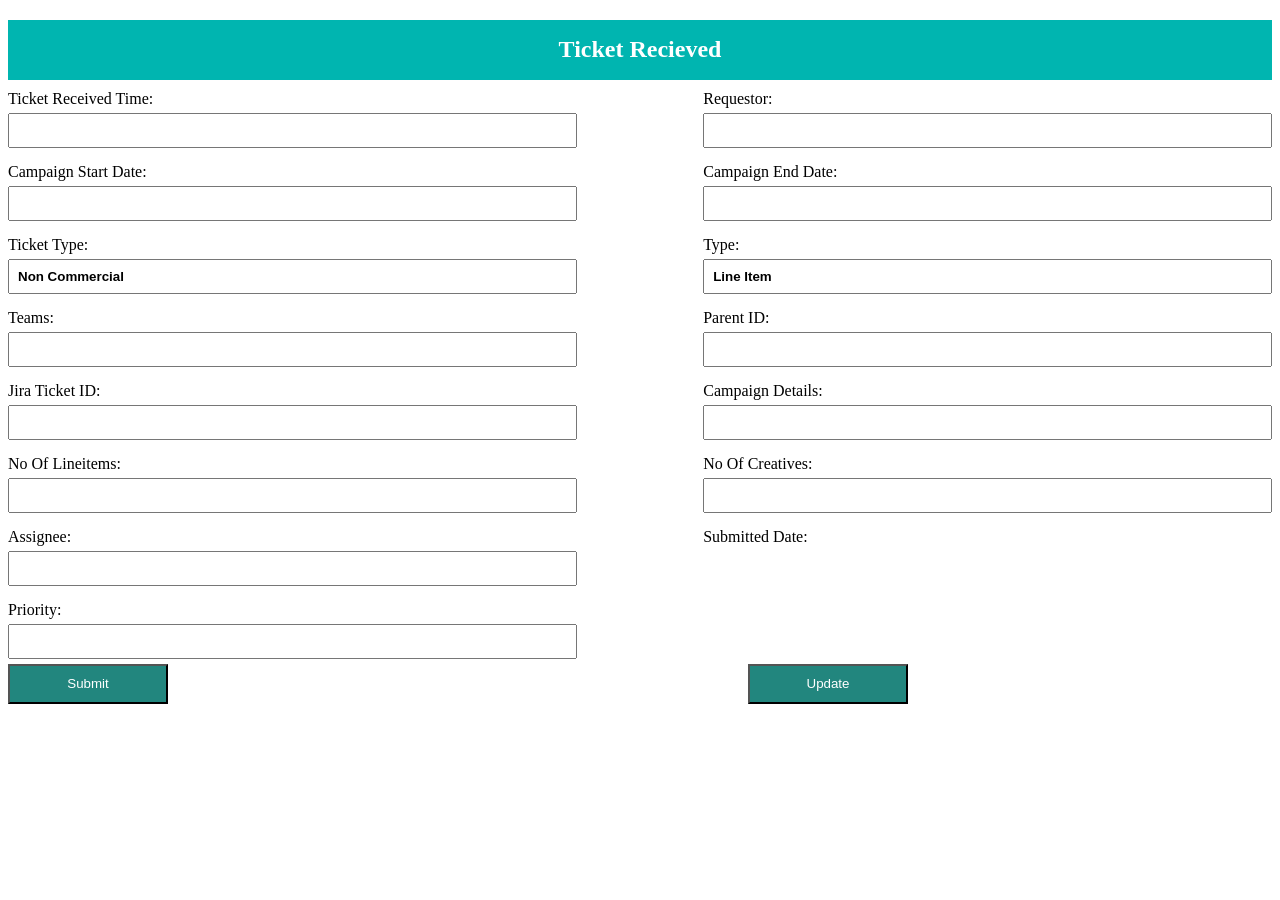
==== index.html @ 4c69f0fb "c" ====
<!DOCTYPE html>
<html lang="en">
<head>
    <meta charset="UTF-8">
    <meta name="viewport" content="width=device-width, initial-scale=1.0">
    <title>Document</title>
    <link rel="stylesheet" href="./form.css">
</head>
<body>
    <div id="div1">
            <h2 id="ticket">Ticket Recieved</h2>
    </div>
    <form action="#" method="post">
        <div class="form-container">
            <!-- Left Side -->
            <div class="form-column">
                <label for="ticket-received-time">Ticket Received Time:</label>
                <input type="text" id="ticket-received-time" name="ticket-received-time">
                
                <label for="campaign-start-date">Campaign Start Date:</label>
                <input type="text" id="campaign-start-date" name="campaign-start-date" required>
                
                <label for="ticket-type">Ticket Type:</label>
                <input type="text" id="ticket-type" name="ticket-type" value="Non Commercial" class="bold" readonly>
                
                <label for="teams">Teams:</label>
                <input type="text" id="teams" name="teams">
                
                <label for="jira-ticket-id">Jira Ticket ID:</label>
                <input type="text" id="jira-ticket-id" name="jira-ticket-id">
                
                <label for="no-of-lineitems">No Of Lineitems:</label>
                <input type="number" id="no-of-lineitems" name="no-of-lineitems">
                
                <label for="assignee">Assignee:</label>
                <input type="text" id="assignee" name="assignee">
                
                <label for="priority">Priority:</label>
                <input type="text" id="priority" name="priority">
            </div>

            <div class="form-column">
                <label for="requestor">Requestor:</label>
                <input type="text" id="requestor" name="requestor">
                
                <label for="campaign-end-date">Campaign End Date:</label>
                <input type="text" id="campaign-end-date" name="campaign-end-date">
                
                <label for="line-item-type">Type:</label>
                <input type="text" id="line-item-type" name="line-item-type" value="Line Item" class="bold" readonly>
                
                <label for="parent-id">Parent ID:</label>
                <input type="text" id="parent-id" name="parent-id">
                
                <label for="campaign-details">Campaign Details:</label>
                <input type="text" id="campaign-details" name="campaign-details">
                
                <label for="no-of-creatives">No Of Creatives:</label>
                <input type="number" id="no-of-creatives" name="no-of-creatives">
                
                <label for="submitted-date">Submitted Date:</label>
              
            </div>
        </div>
        <div id="button1">
        <button id="btn1" type="submit">Submit</button>
        <button id="btn2">Update</button>
    </div>
    </form>

<script src="./form.js"></script>
</body>
</html>
---- form.css ----
#div1{
    height: 60px;
    background-color: #00b5b0;
}
#ticket{
   color: white;   
   display: flex;
   justify-content: center;
   align-items: center;
   /* border: 2px solid red; */
   height: 60px;
}
#div2{
    border: 2px solid red;
    width: 1000px;
    height: 100px;
}
label {
    display: block;
    margin-top: 10px;
}
input, select {
    margin: 5px 0;
    padding: 8px;
    width: 100%;
    box-sizing: border-box;
}
.form-container {
    display: flex;
    justify-content: space-between;
    gap: 20px;
}
.form-column {
    width: 45%;
}
.bold {
    font-weight: bold;
}
#button1{
    /* border: 2px solid red; */
    width: 900px;
    display: flex;
    justify-content: space-between;
}
#btn1{
    width: 160px;
    height: 40px;
    color: white;
    background-color: rgb(34, 134, 126);
}
#btn2{
    width: 160px;
    height: 40px;
    color: white;
    background-color: rgb(34, 134, 126);
}
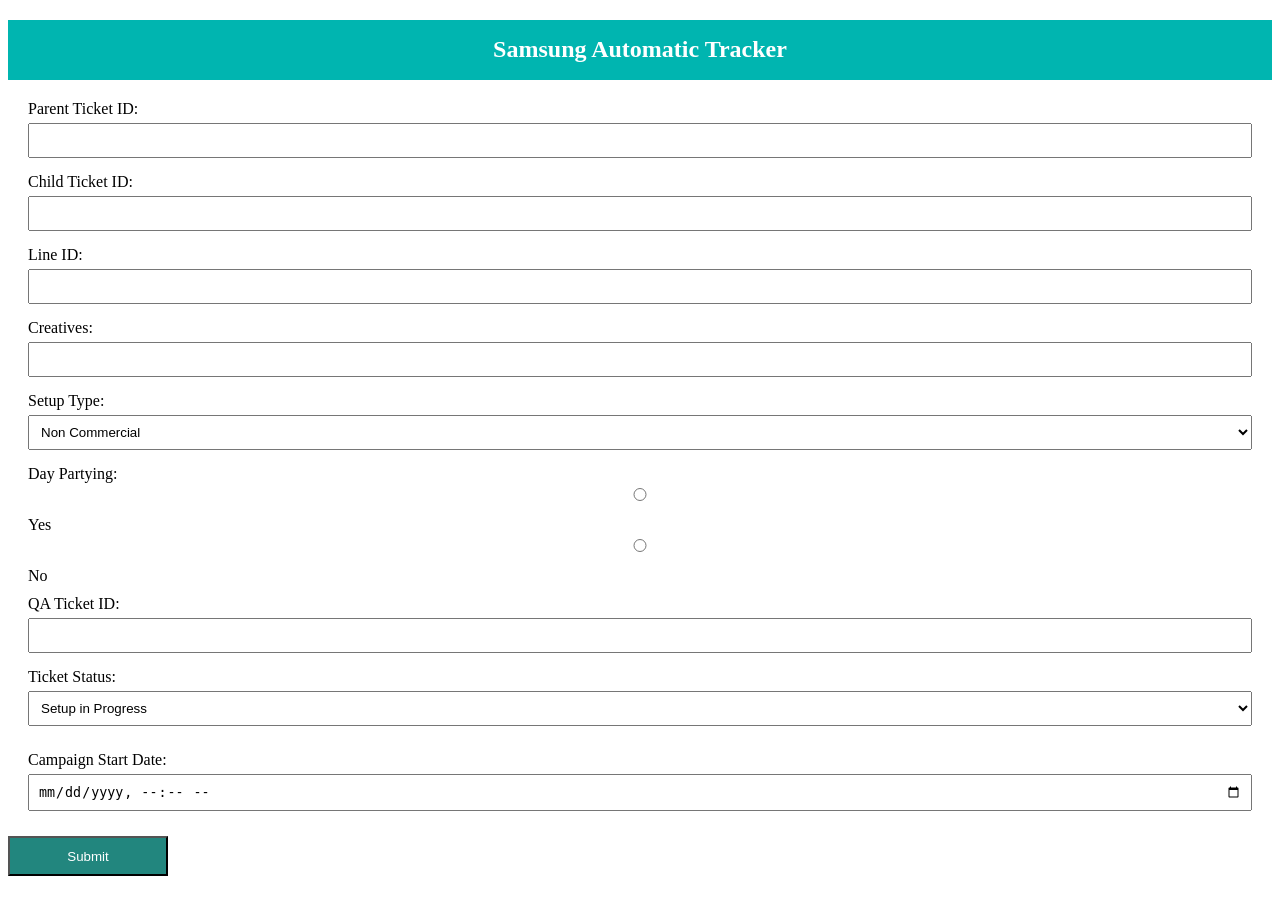
==== commit 97f3692d: "c" ====
--- a/index.html
+++ b/index.html
@@ -8,66 +8,61 @@
 </head>
 <body>
     <div id="div1">
-            <h2 id="ticket">Ticket Recieved</h2>
+        <h2 id="ticket">Samsung  Automatic Tracker
+        </h2>
     </div>
     <form action="#" method="post">
         <div class="form-container">
-            <!-- Left Side -->
+          
             <div class="form-column">
-                <label for="ticket-received-time">Ticket Received Time:</label>
-                <input type="text" id="ticket-received-time" name="ticket-received-time">
+                <label for="parent-ticket-id">Parent Ticket ID:</label>
+                <input type="text" id="parent-ticket-id" name="parent_ticket_id" required>
                 
-                <label for="campaign-start-date">Campaign Start Date:</label>
-                <input type="text" id="campaign-start-date" name="campaign-start-date" required>
+                <label for="child-ticket-id">Child Ticket ID:</label>
+                <input type="text" id="child-ticket-id" name="child_ticket_id" required>
                 
-                <label for="ticket-type">Ticket Type:</label>
-                <input type="text" id="ticket-type" name="ticket-type" value="Non Commercial" class="bold" readonly>
+                <label for="line-id">Line ID:</label>
+                <input type="text" id="line-id" name="line_id" required>
                 
-                <label for="teams">Teams:</label>
-                <input type="text" id="teams" name="teams">
+                <label for="creatives">Creatives:</label>
+                <input type="text" id="creatives" name="creatives" required>
                 
-                <label for="jira-ticket-id">Jira Ticket ID:</label>
-                <input type="text" id="jira-ticket-id" name="jira-ticket-id">
+                <label for="setup-type">Setup Type:</label>
+                <select id="setup-type" name="setup_type" required>
+                    <option value="Commercial">Commercial</option>
+                    <option value="Non Commercial" selected>Non Commercial</option>
+                </select>
                 
-                <label for="no-of-lineitems">No Of Lineitems:</label>
-                <input type="number" id="no-of-lineitems" name="no-of-lineitems">
+                <label for="day-partying">Day Partying:</label>
+                <div id="day-partying">
+                    <input type="radio" id="yes" name="day_partying" value="yes" required>
+                    <label for="yes">Yes</label>
+                    <input type="radio" id="no" name="day_partying" value="no" required>
+                    <label for="no">No</label>
+                </div>
                 
-                <label for="assignee">Assignee:</label>
-                <input type="text" id="assignee" name="assignee">
+                <label for="qa-ticket-id">QA Ticket ID:</label>
+                <input type="text" id="qa-ticket-id" name="QA_ticket_id" required>
                 
-                <label for="priority">Priority:</label>
-                <input type="text" id="priority" name="priority">
+                <label for="ticket-status">Ticket Status:</label>
+                <select id="ticket-status" name="ticket_status" required>
+                    <option value="Setup in Progress">Setup in Progress</option>
+                    <option value="Waiting for Update">Waiting for Update</option>
+                    <option value="Ready for QA">Ready for QA</option>
+                </select>
             </div>
 
             <div class="form-column">
-                <label for="requestor">Requestor:</label>
-                <input type="text" id="requestor" name="requestor">
-                
-                <label for="campaign-end-date">Campaign End Date:</label>
-                <input type="text" id="campaign-end-date" name="campaign-end-date">
-                
-                <label for="line-item-type">Type:</label>
-                <input type="text" id="line-item-type" name="line-item-type" value="Line Item" class="bold" readonly>
-                
-                <label for="parent-id">Parent ID:</label>
-                <input type="text" id="parent-id" name="parent-id">
-                
-                <label for="campaign-details">Campaign Details:</label>
-                <input type="text" id="campaign-details" name="campaign-details">
-                
-                <label for="no-of-creatives">No Of Creatives:</label>
-                <input type="number" id="no-of-creatives" name="no-of-creatives">
-                
-                <label for="submitted-date">Submitted Date:</label>
-              
+                <label for="campaign-start-date">Campaign Start Date:</label>
+                <input type="datetime-local" id="campaign-start-date" name="campaign_start_date" required>
             </div>
         </div>
         <div id="button1">
-        <button id="btn1" type="submit">Submit</button>
-        <button id="btn2">Update</button>
-    </div>
+            <button id="btn1" type="submit">Submit</button>
+        </div>
     </form>
 
-<script src="./form.js"></script>
+    <script src="./form.js"></script>
 </body>
-</html>+</html>
+ 
--- a/form.css
+++ b/form.css
@@ -2,55 +2,58 @@
     height: 60px;
     background-color: #00b5b0;
 }
-#ticket{
-   color: white;   
-   display: flex;
-   justify-content: center;
-   align-items: center;
-   /* border: 2px solid red; */
-   height: 60px;
+
+#ticket {
+    color: white;
+    display: flex;
+    justify-content: center;
+    align-items: center;
+    height: 60px;
 }
+
 #div2{
     border: 2px solid red;
     width: 1000px;
     height: 100px;
 }
+
 label {
     display: block;
     margin-top: 10px;
+    font-size: 16px;
 }
+
 input, select {
     margin: 5px 0;
     padding: 8px;
-    width: 100%;
-    box-sizing: border-box;
+    width: 100%;  /* Ensure inputs take full width */
+    box-sizing: border-box;  /* Make sure padding is included in width calculation */
 }
+
 .form-container {
-    display: flex;
-    justify-content: space-between;
-    gap: 20px;
+    display: block;  /* Change flex to block to make fields appear one below another */
+    margin: 20px; /* Optional for spacing */
 }
+
 .form-column {
-    width: 45%;
+    width: 100%;  /* Each column should span the full width */
+    margin-bottom: 20px;  /* Optional for spacing between fields */
 }
+
 .bold {
     font-weight: bold;
 }
+
 #button1{
-    /* border: 2px solid red; */
-    width: 900px;
+    width: 100%;
     display: flex;
     justify-content: space-between;
+    margin-top: 20px;
 }
-#btn1{
+
+#btn1, #btn2 {
     width: 160px;
     height: 40px;
     color: white;
     background-color: rgb(34, 134, 126);
 }
-#btn2{
-    width: 160px;
-    height: 40px;
-    color: white;
-    background-color: rgb(34, 134, 126);
-}
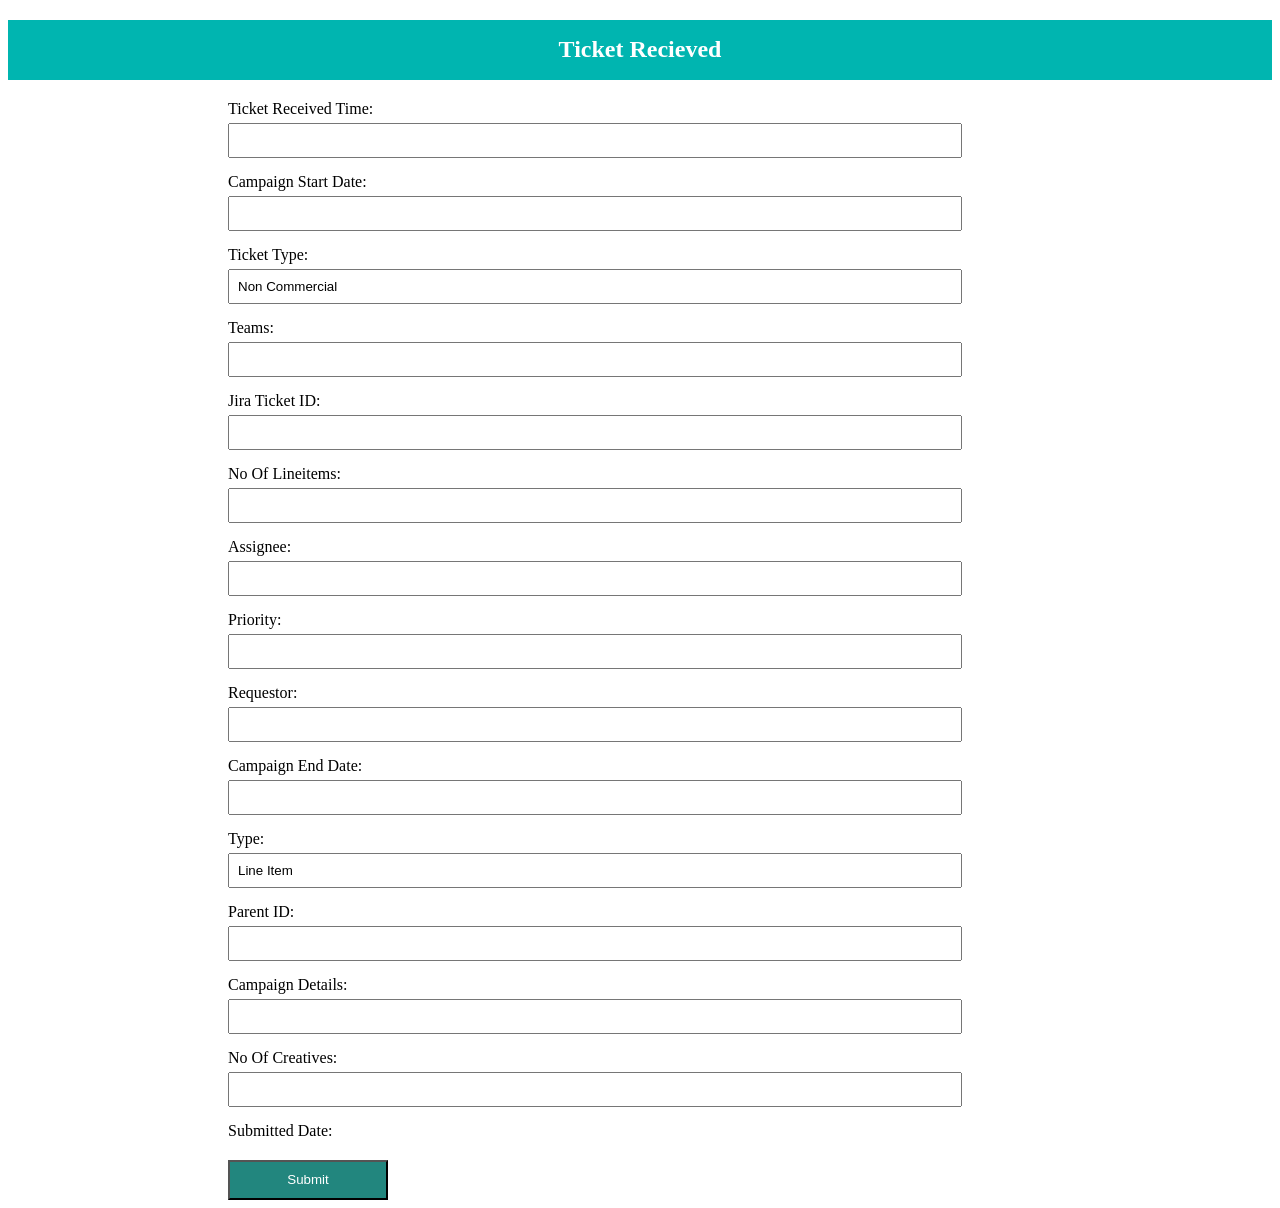
==== commit 044991f7: "c" ====
--- a/index.html
+++ b/index.html
@@ -8,61 +8,66 @@
 </head>
 <body>
     <div id="div1">
-        <h2 id="ticket">Samsung  Automatic Tracker
-        </h2>
+            <h2 id="ticket">Ticket Recieved</h2>
     </div>
     <form action="#" method="post">
         <div class="form-container">
-          
+            <!-- Left Side -->
             <div class="form-column">
-                <label for="parent-ticket-id">Parent Ticket ID:</label>
-                <input type="text" id="parent-ticket-id" name="parent_ticket_id" required>
+                <label for="ticket-received-time">Ticket Received Time:</label>
+                <input type="text" id="ticket-received-time" name="ticket-received-time">
                 
-                <label for="child-ticket-id">Child Ticket ID:</label>
-                <input type="text" id="child-ticket-id" name="child_ticket_id" required>
+                <label for="campaign-start-date">Campaign Start Date:</label>
+                <input type="text" id="campaign-start-date" name="campaign-start-date" required>
                 
-                <label for="line-id">Line ID:</label>
-                <input type="text" id="line-id" name="line_id" required>
+                <label for="ticket-type">Ticket Type:</label>
+                <input type="text" id="ticket-type" name="ticket-type" value="Non Commercial" class="bold" readonly>
                 
-                <label for="creatives">Creatives:</label>
-                <input type="text" id="creatives" name="creatives" required>
+                <label for="teams">Teams:</label>
+                <input type="text" id="teams" name="teams">
                 
-                <label for="setup-type">Setup Type:</label>
-                <select id="setup-type" name="setup_type" required>
-                    <option value="Commercial">Commercial</option>
-                    <option value="Non Commercial" selected>Non Commercial</option>
-                </select>
+                <label for="jira-ticket-id">Jira Ticket ID:</label>
+                <input type="text" id="jira-ticket-id" name="jira-ticket-id">
                 
-                <label for="day-partying">Day Partying:</label>
-                <div id="day-partying">
-                    <input type="radio" id="yes" name="day_partying" value="yes" required>
-                    <label for="yes">Yes</label>
-                    <input type="radio" id="no" name="day_partying" value="no" required>
-                    <label for="no">No</label>
-                </div>
+                <label for="no-of-lineitems">No Of Lineitems:</label>
+                <input type="number" id="no-of-lineitems" name="no-of-lineitems">
                 
-                <label for="qa-ticket-id">QA Ticket ID:</label>
-                <input type="text" id="qa-ticket-id" name="QA_ticket_id" required>
+                <label for="assignee">Assignee:</label>
+                <input type="text" id="assignee" name="assignee">
                 
-                <label for="ticket-status">Ticket Status:</label>
-                <select id="ticket-status" name="ticket_status" required>
-                    <option value="Setup in Progress">Setup in Progress</option>
-                    <option value="Waiting for Update">Waiting for Update</option>
-                    <option value="Ready for QA">Ready for QA</option>
-                </select>
+                <label for="priority">Priority:</label>
+                <input type="text" id="priority" name="priority">
             </div>
 
             <div class="form-column">
-                <label for="campaign-start-date">Campaign Start Date:</label>
-                <input type="datetime-local" id="campaign-start-date" name="campaign_start_date" required>
+                <label for="requestor">Requestor:</label>
+                <input type="text" id="requestor" name="requestor">
+                
+                <label for="campaign-end-date">Campaign End Date:</label>
+                <input type="text" id="campaign-end-date" name="campaign-end-date">
+                
+                <label for="line-item-type">Type:</label>
+                <input type="text" id="line-item-type" name="line-item-type" value="Line Item" class="bold" readonly>
+                
+                <label for="parent-id">Parent ID:</label>
+                <input type="text" id="parent-id" name="parent-id">
+                
+                <label for="campaign-details">Campaign Details:</label>
+                <input type="text" id="campaign-details" name="campaign-details">
+                
+                <label for="no-of-creatives">No Of Creatives:</label>
+                <input type="number" id="no-of-creatives" name="no-of-creatives">
+                
+                <label for="submitted-date">Submitted Date:</label>
+              
             </div>
         </div>
         <div id="button1">
-            <button id="btn1" type="submit">Submit</button>
-        </div>
+        <button id="btn1" type="submit">Submit</button>
+        <button id="btn2">Update</button>
+    </div>
     </form>
 
-    <script src="./form.js"></script>
+<script src="./form.js"></script>
 </body>
-</html>
- +</html>
--- a/form.css
+++ b/form.css
@@ -1,4 +1,4 @@
-#div1{
+#div1 {
     height: 60px;
     background-color: #00b5b0;
 }
@@ -11,12 +11,6 @@
     height: 60px;
 }
 
-#div2{
-    border: 2px solid red;
-    width: 1000px;
-    height: 100px;
-}
-
 label {
     display: block;
     margin-top: 10px;
@@ -26,34 +20,126 @@
 input, select {
     margin: 5px 0;
     padding: 8px;
-    width: 100%;  /* Ensure inputs take full width */
+    width: 60%;  /* Ensure inputs take full width */
     box-sizing: border-box;  /* Make sure padding is included in width calculation */
 }
 
 .form-container {
     display: block;  /* Change flex to block to make fields appear one below another */
     margin: 20px; /* Optional for spacing */
+    position: relative;
+    left: 200px;
 }
 
-.form-column {
-    width: 100%;  /* Each column should span the full width */
-    margin-bottom: 20px;  /* Optional for spacing between fields */
-}
-
-.bold {
-    font-weight: bold;
-}
-
-#button1{
-    width: 100%;
+#button1 {
     display: flex;
     justify-content: space-between;
     margin-top: 20px;
+    margin-left: 220px;
 }
 
-#btn1, #btn2 {
+#btnStart, #btn1, #btn2 {
     width: 160px;
     height: 40px;
     color: white;
     background-color: rgb(34, 134, 126);
 }
+
+#btn2 {
+    position: relative;
+    bottom: 40px;
+    left: 840px;
+}
+
+#btnStart {
+    margin-top: 40px;
+}
+
+#timerDisplay {
+    font-size: 18px;
+    color: rgb(34, 134, 126);
+    margin-top: 10px;
+}
+
+#day-partying {
+    display: flex;
+    align-items: center;
+    gap: 20px;
+}
+
+#day-partying label {
+    display: flex;
+    align-items: center;
+}
+
+#day-partying input[type="radio"] {
+    margin: 0 5px 0 0;
+}
+
+button:disabled {
+    background-color: #6c757d;
+    cursor: not-allowed;
+  }
+  #loader {
+    position: fixed;
+    top: 200;
+    left: 200;
+    width: 100%;
+    height: 100%;
+    background-color: rgba(255, 255, 255, 0.9);
+    display: flex;
+    justify-content: center;
+    align-items: center;
+    z-index: 9999;
+  }
+
+  .spinner {
+    border: 4px solid #f3f3f3;
+    border-top: 4px solid #007bff;
+    border-radius: 50%;
+    width: 40px;
+    height: 40px;
+    animation: spin 1s linear infinite;
+  }
+
+  @keyframes spin {
+    0% {
+      transform: rotate(0deg);
+    }
+    100% {
+      transform: rotate(360deg);
+    }
+  }
+
+  /* Hides the loader after it's removed */
+  body.loaded #loader {
+    display: none;
+  }
+  .alert {
+    display: none; /* Hidden by default */
+    position: fixed;
+    top: 50%;
+    left: 50%;
+    transform: translate(-50%, -50%);
+    background-color: #d4edda;
+    color: #155724;
+    border: 1px solid #c3e6cb;
+    padding: 20px;
+    border-radius: 5px;
+    box-shadow: 0 4px 8px rgba(0, 0, 0, 0.2);
+    z-index: 1000;
+    text-align: center;
+  }
+
+  .alert-button {
+    background-color: #28a745;
+    color: white;
+    padding: 10px 20px;
+    border: none;
+    border-radius: 5px;
+    cursor: pointer;
+  }
+
+  .alert-button:hover {
+    background-color: #218838;
+  }
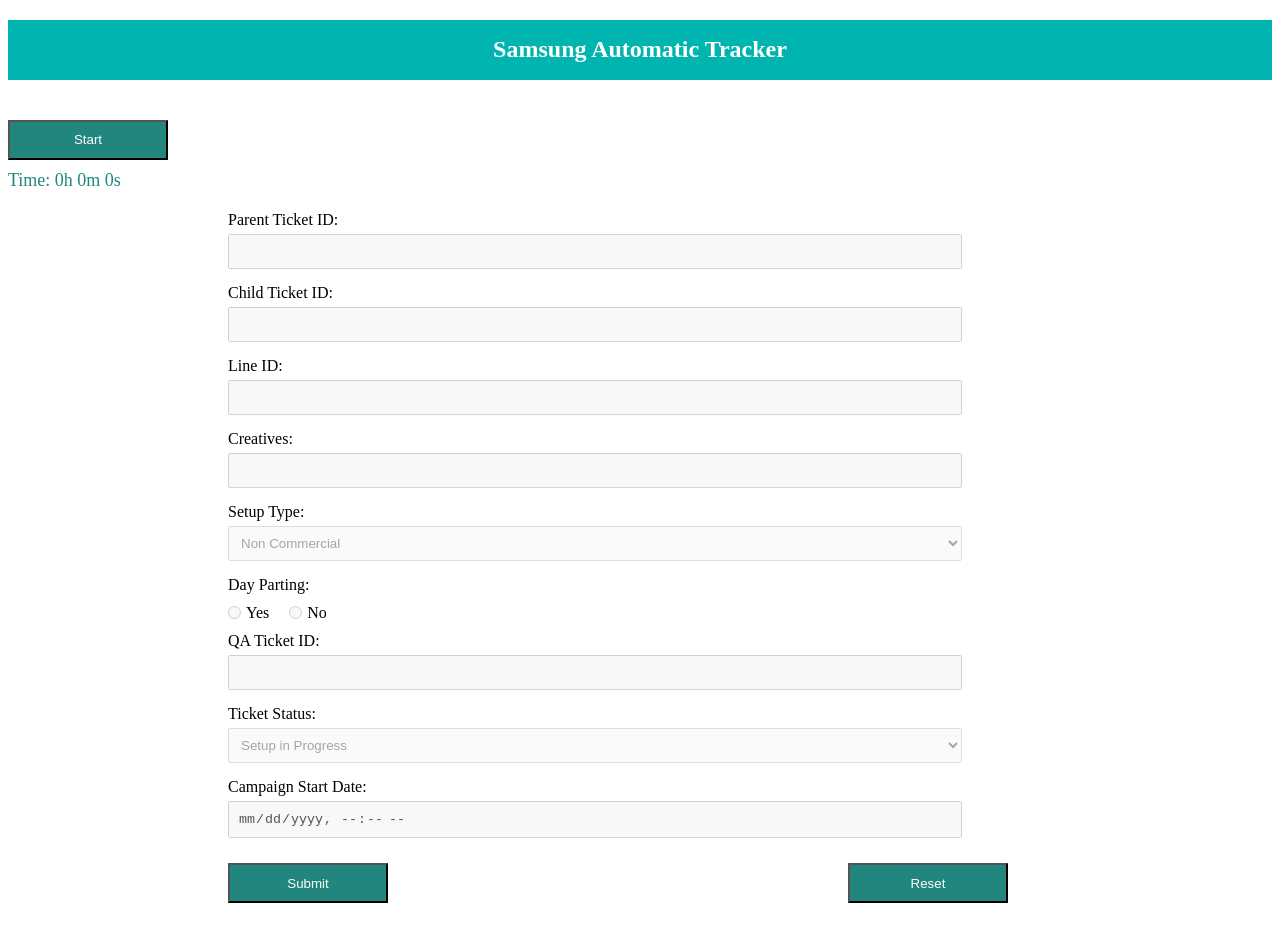
==== commit 3cb94ab0: "c" ====
--- a/index.html
+++ b/index.html
@@ -3,71 +3,88 @@
 <head>
     <meta charset="UTF-8">
     <meta name="viewport" content="width=device-width, initial-scale=1.0">
-    <title>Document</title>
+    <title>Samsung  Automatic Tracker</title>
     <link rel="stylesheet" href="./form.css">
 </head>
 <body>
     <div id="div1">
-            <h2 id="ticket">Ticket Recieved</h2>
+        <h2 id="ticket">Samsung  Automatic Tracker</h2>
     </div>
-    <form action="#" method="post">
+    <div id="loader">
+        <div class="spinner"></div>
+      </div>
+      <div id="customAlert" class="alert">
+        <p>Success! Your Ticket was submitted successfully.</p>
+        <button class="alert-button" onclick="closeSuccessAlert()">OK</button>
+      </div>
+    
+    <div id="StartBtn">
+        <button id="btnStart" type="button">Start</button>
+    </div>
+    <div id="timerDisplay">Time: 0h 0m 0s</div>
+
+    <form action="#" method="post" id="content">
         <div class="form-container">
-            <!-- Left Side -->
-            <div class="form-column">
-                <label for="ticket-received-time">Ticket Received Time:</label>
-                <input type="text" id="ticket-received-time" name="ticket-received-time">
-                
-                <label for="campaign-start-date">Campaign Start Date:</label>
-                <input type="text" id="campaign-start-date" name="campaign-start-date" required>
-                
-                <label for="ticket-type">Ticket Type:</label>
-                <input type="text" id="ticket-type" name="ticket-type" value="Non Commercial" class="bold" readonly>
-                
-                <label for="teams">Teams:</label>
-                <input type="text" id="teams" name="teams">
-                
-                <label for="jira-ticket-id">Jira Ticket ID:</label>
-                <input type="text" id="jira-ticket-id" name="jira-ticket-id">
-                
-                <label for="no-of-lineitems">No Of Lineitems:</label>
-                <input type="number" id="no-of-lineitems" name="no-of-lineitems">
-                
-                <label for="assignee">Assignee:</label>
-                <input type="text" id="assignee" name="assignee">
-                
-                <label for="priority">Priority:</label>
-                <input type="text" id="priority" name="priority">
+            <div class="form-column" id="form1">
+                <label for="parent-ticket-id">Parent Ticket ID:</label>
+                <input type="text" id="parent-ticket-id" name="parent_ticket_id" required disabled>
+
+                <label for="child-ticket-id">Child Ticket ID:</label>
+                <input type="text" id="child-ticket-id" name="child_ticket_id" required disabled>
+
+                <label for="line-id">Line ID:</label>
+                <input type="text" id="line-id" name="line_id" required disabled>
+
+                <label for="creatives">Creatives:</label>
+                <input type="text" id="creatives" name="creatives" required disabled>
+
+                <label for="setup-type">Setup Type:</label>
+                <select id="dropdown" name="setup_type" required disabled>
+                    <option value="Commercial">Commercial</option>
+                    <option value="Non Commercial" selected>Non Commercial</option>
+                </select>
+
+                <label for="day-partying">Day Parting:</label>
+                <div id="day-partying">
+                    <label for="yes">
+                        <input type="radio" id="yes" name="day_partying" value="yes" required disabled>
+                        Yes
+                    </label>
+                    <label for="no">
+                        <input type="radio" id="no" name="day_partying" value="no" required disabled>
+                        No
+                    </label>
+                </div>
+
+                <label for="qa-ticket-id">QA Ticket ID:</label>
+                <input type="text" id="qa-ticket-id" name="QA_ticket_id" required disabled>
+
+                <label for="ticket-status">Ticket Status:</label>
+                <select id="dropdown1" name="ticket_status" required disabled>
+                    <option value="Setup in Progress">Setup in Progress</option>
+                    <option value="Waiting for Update">Waiting for Update</option>
+                    <option value="Ready for QA">Ready for QA</option>
+                </select>
             </div>
 
-            <div class="form-column">
-                <label for="requestor">Requestor:</label>
-                <input type="text" id="requestor" name="requestor">
-                
+            <div>
+                <label for="campaign-start-date">Campaign Start Date:</label>
+                <input type="datetime-local" id="campaign-start-date" name="campaign_start_date" required disabled>
+            </div>
+            <!-- <div>
                 <label for="campaign-end-date">Campaign End Date:</label>
-                <input type="text" id="campaign-end-date" name="campaign-end-date">
-                
-                <label for="line-item-type">Type:</label>
-                <input type="text" id="line-item-type" name="line-item-type" value="Line Item" class="bold" readonly>
-                
-                <label for="parent-id">Parent ID:</label>
-                <input type="text" id="parent-id" name="parent-id">
-                
-                <label for="campaign-details">Campaign Details:</label>
-                <input type="text" id="campaign-details" name="campaign-details">
-                
-                <label for="no-of-creatives">No Of Creatives:</label>
-                <input type="number" id="no-of-creatives" name="no-of-creatives">
-                
-                <label for="submitted-date">Submitted Date:</label>
-              
-            </div>
+                <input type="datetime-local" id="campaign-end-date" name="campaign_end_date" required>
+            </div> -->
         </div>
         <div id="button1">
-        <button id="btn1" type="submit">Submit</button>
-        <button id="btn2">Update</button>
-    </div>
+            <button id="btn1" type="submit">Submit</button>
+        </div>
+       
+        <div id="button2">
+            <button id="btn2" type="reset">Reset</button>
+        </div>
     </form>
 
-<script src="./form.js"></script>
+    <script src="./form.js"></script>
 </body>
-</html>+</html>
